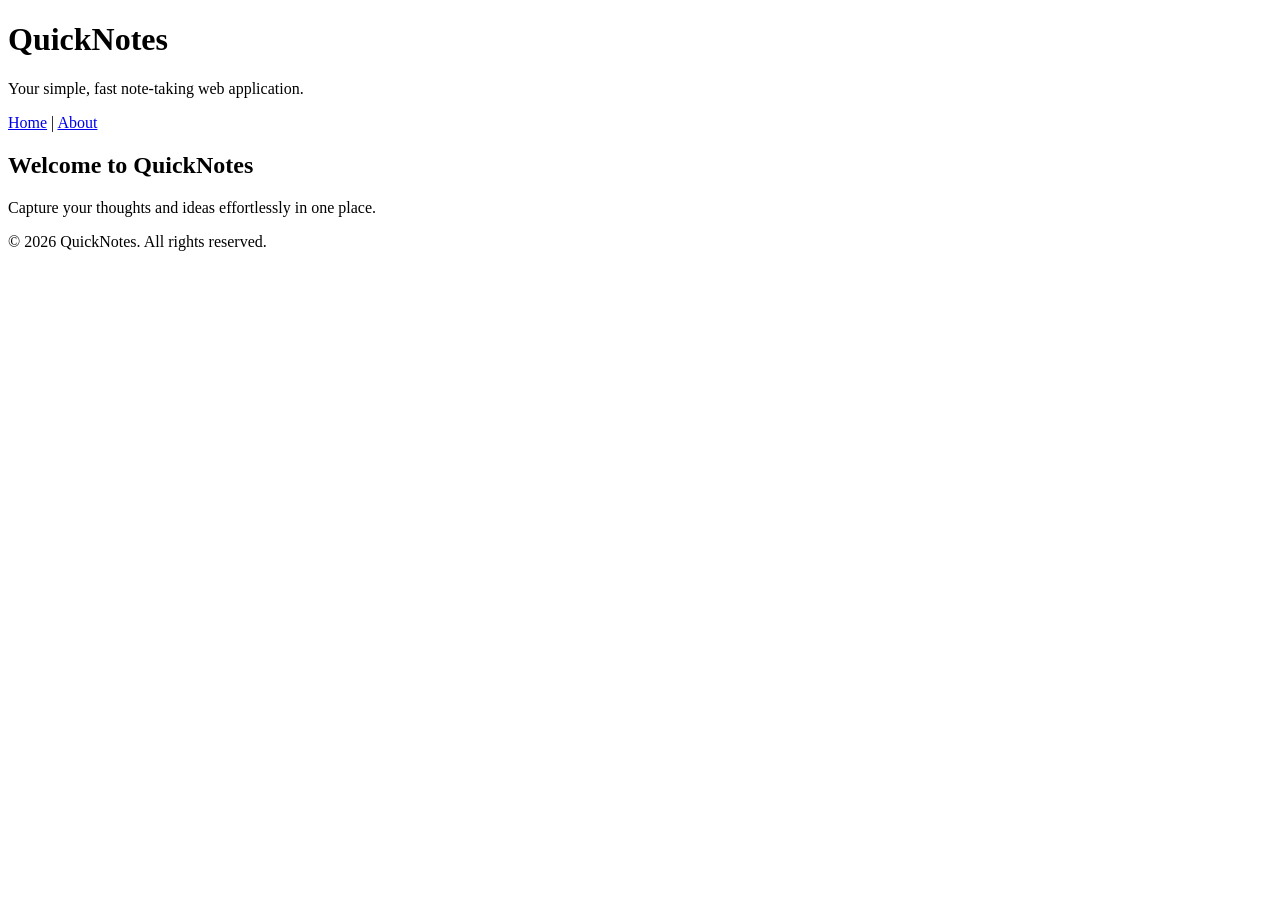
==== day1/index.html @ e09cbd10 "Day 1 assignment" ====
<!doctype html>
<html lang="en">
  <head>
    <meta charset="UTF-8" />
    <meta name="viewport" content="width=device-width, initial-scale=1.0" />
    <title>QuickNotes - Home</title>
  </head>
  <body>
    <header>
      <h1>QuickNotes</h1>
      <p>Your simple, fast note-taking web application.</p>
      <nav>
        <a href="index.html">Home</a> |
        <a href="about.html">About</a>
      </nav>
    </header>

    <main>
      <section>
        <h2>Welcome to QuickNotes</h2>
        <p>Capture your thoughts and ideas effortlessly in one place.</p>
      </section>
    </main>

    <footer>
      <p>&copy; 2026 QuickNotes. All rights reserved.</p>
    </footer>
  </body>
</html>
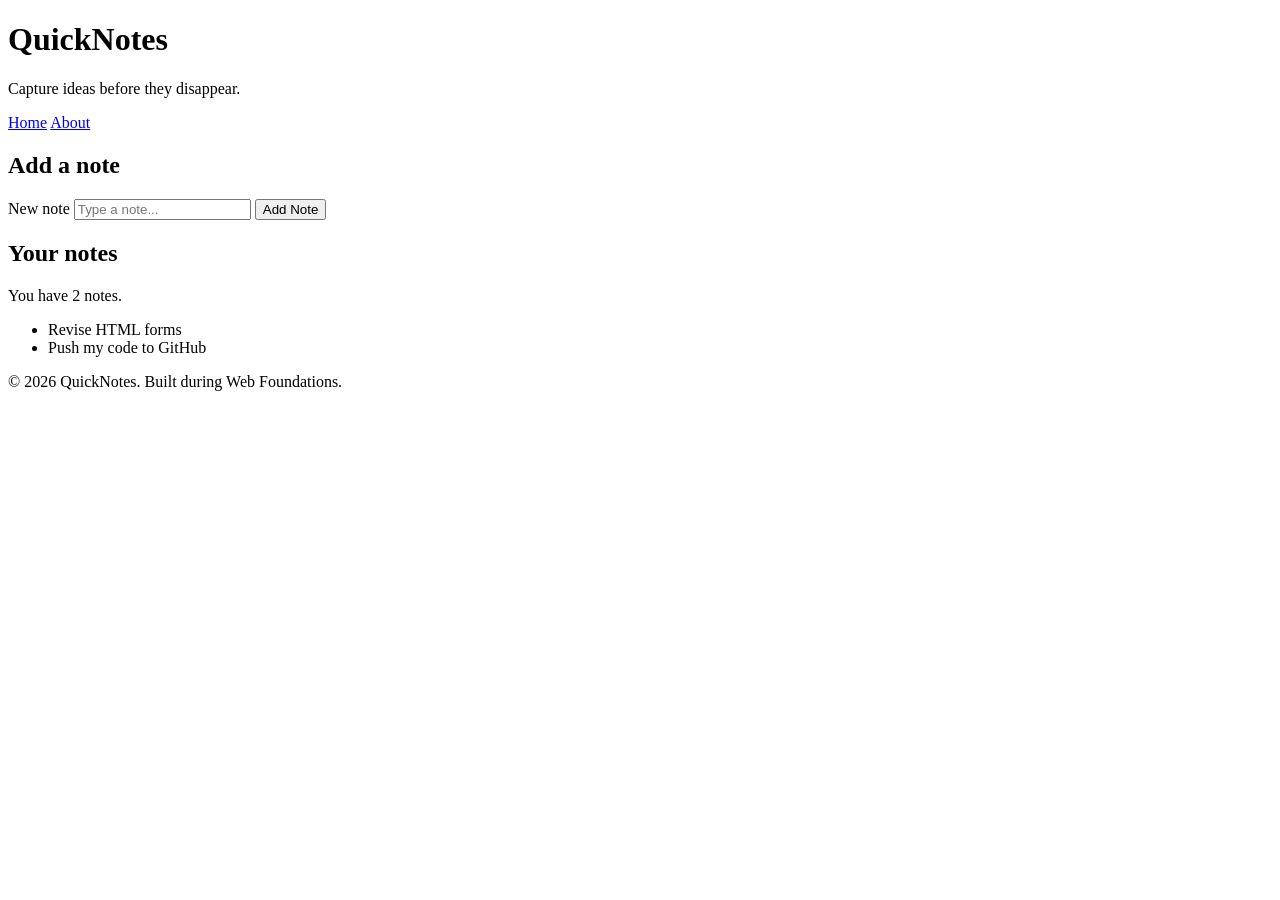
==== commit 7542b90b: "Update index.html" ====
--- a/day1/index.html
+++ b/day1/index.html
@@ -1,29 +1,42 @@
-<!doctype html>
+<!DOCTYPE html>
 <html lang="en">
   <head>
     <meta charset="UTF-8" />
     <meta name="viewport" content="width=device-width, initial-scale=1.0" />
-    <title>QuickNotes - Home</title>
+    <title>QuickNotes</title>
   </head>
   <body>
     <header>
       <h1>QuickNotes</h1>
-      <p>Your simple, fast note-taking web application.</p>
+      <p>Capture ideas before they disappear.</p>
       <nav>
-        <a href="index.html">Home</a> |
+        <a href="index.html">Home</a>
         <a href="about.html">About</a>
       </nav>
     </header>
 
     <main>
       <section>
-        <h2>Welcome to QuickNotes</h2>
-        <p>Capture your thoughts and ideas effortlessly in one place.</p>
+        <h2>Add a note</h2>
+        <form id="note-form">
+          <label for="note-input">New note</label>
+          <input type="text" id="note-input" placeholder="Type a note..." />
+          <button type="submit">Add Note</button>
+        </form>
+      </section>
+
+      <section>
+        <h2>Your notes</h2>
+        <p id="note-count">You have 2 notes.</p>
+        <ul id="notes-list">
+          <li>Revise HTML forms</li>
+          <li>Push my code to GitHub</li>
+        </ul>
       </section>
     </main>
 
     <footer>
-      <p>&copy; 2026 QuickNotes. All rights reserved.</p>
+      <p>&copy; 2026 QuickNotes. Built during Web Foundations.</p>
     </footer>
   </body>
 </html>
